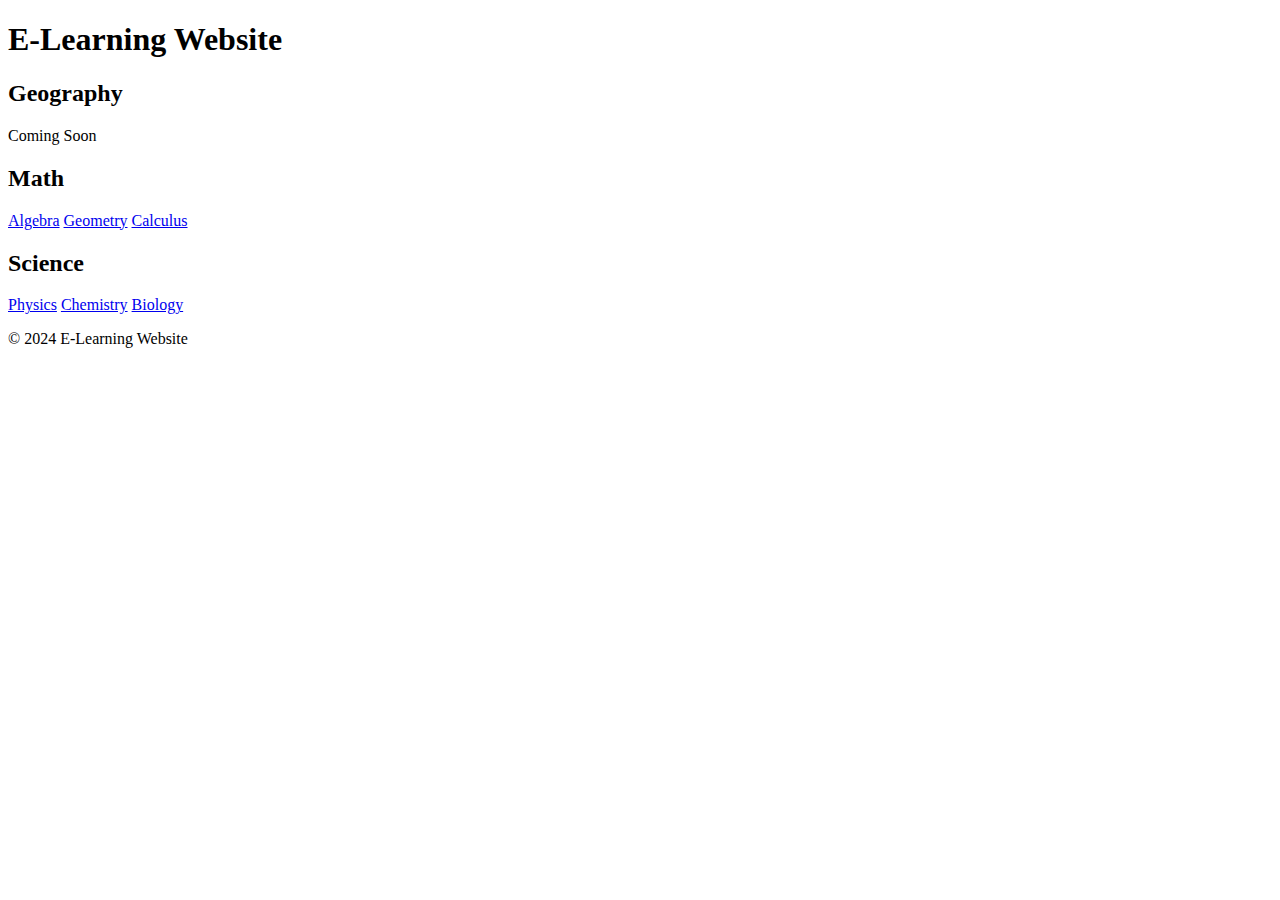
==== index.html @ 5868622c "Update index.html" ====
<!DOCTYPE html>
<html lang="en">
<head>
    <meta charset="UTF-8">
    <meta name="viewport" content="width=device-width, initial-scale=1.0">
    <title>E-Learning Website</title>
    <link rel="stylesheet" href="styles.css">
</head>
<body>
    <header>
        <h1>E-Learning Website</h1>
    </header>
    <main>
        <section class="subject">
            <h2>Geography</h2>
            <p class="coming-soon">Coming Soon</p>
        </section>
        <section class="subject">
            <h2>Math</h2>
            <a href="#" class="button">Algebra</a>
            <a href="#" class="button">Geometry</a>
            <a href="#" class="button">Calculus</a>
            <!-- Add more subsections as needed -->
        </section>
        <section class="subject">
            <h2>Science</h2>
            <a href="#" class="button">Physics</a>
            <a href="#" class="button">Chemistry</a>
            <a href="#" class="button">Biology</a>
            <!-- Add more subsections as needed -->
        </section>
    </main>
    <footer class="footer">
        <p>&copy; 2024 E-Learning Website</p>
    </footer>
    <script src="script.js"></script>
</body>
</html>
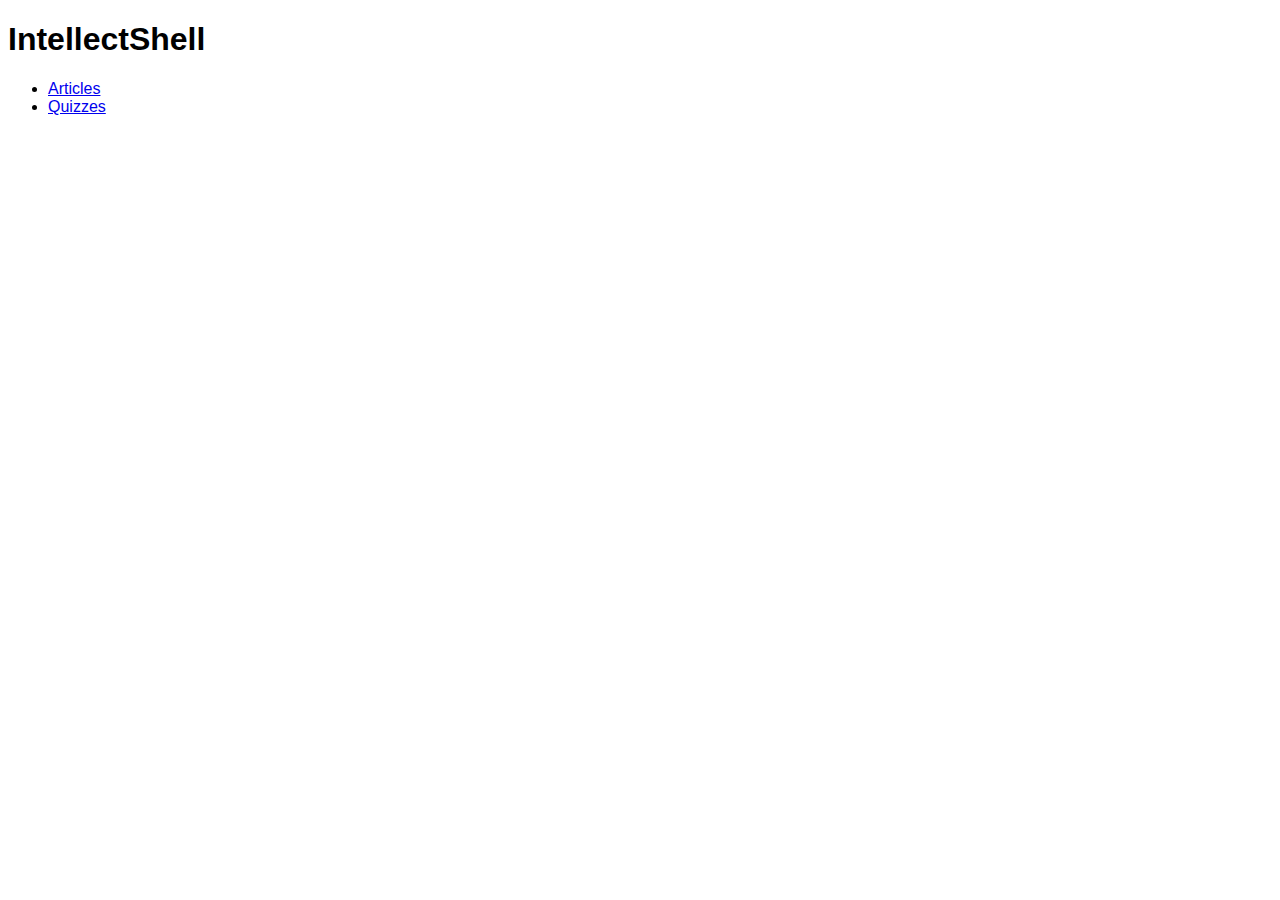
==== commit 2e022620: "Update index.html" ====
--- a/index.html
+++ b/index.html
@@ -1,38 +1,32 @@
 <!DOCTYPE html>
 <html lang="en">
 <head>
-    <meta charset="UTF-8">
-    <meta name="viewport" content="width=device-width, initial-scale=1.0">
-    <title>E-Learning Website</title>
-    <link rel="stylesheet" href="styles.css">
+  <meta charset="UTF-8">
+  <meta name="viewport" content="width=device-width, initial-scale=1.0">
+  <title>IntellectShell - E-Learning Website</title>
+  <link rel="stylesheet" href="styles.css"> <!-- Link to external CSS file for styling -->
+  <style>
+    body {
+      font-family: Arial, sans-serif; /* Formal font */
+      overflow: hidden; /* Hide overflow to prevent scrolling */
+    }
+  </style>
 </head>
 <body>
-    <header>
-        <h1>E-Learning Website</h1>
-    </header>
-    <main>
-        <section class="subject">
-            <h2>Geography</h2>
-            <p class="coming-soon">Coming Soon</p>
-        </section>
-        <section class="subject">
-            <h2>Math</h2>
-            <a href="#" class="button">Algebra</a>
-            <a href="#" class="button">Geometry</a>
-            <a href="#" class="button">Calculus</a>
-            <!-- Add more subsections as needed -->
-        </section>
-        <section class="subject">
-            <h2>Science</h2>
-            <a href="#" class="button">Physics</a>
-            <a href="#" class="button">Chemistry</a>
-            <a href="#" class="button">Biology</a>
-            <!-- Add more subsections as needed -->
-        </section>
-    </main>
-    <footer class="footer">
-        <p>&copy; 2024 E-Learning Website</p>
-    </footer>
-    <script src="script.js"></script>
+
+<header>
+  <h1>IntellectShell</h1> <!-- Formal title -->
+</header>
+
+<nav>
+  <ul>
+    <li><a href="articles.html" class="button">Articles</a></li>
+    <li><a href="quizzes.html" class="button">Quizzes</a></li>
+    <!-- Add more navigation items as needed -->
+  </ul>
+</nav>
+
+<!-- Add your content here -->
+
 </body>
 </html>
